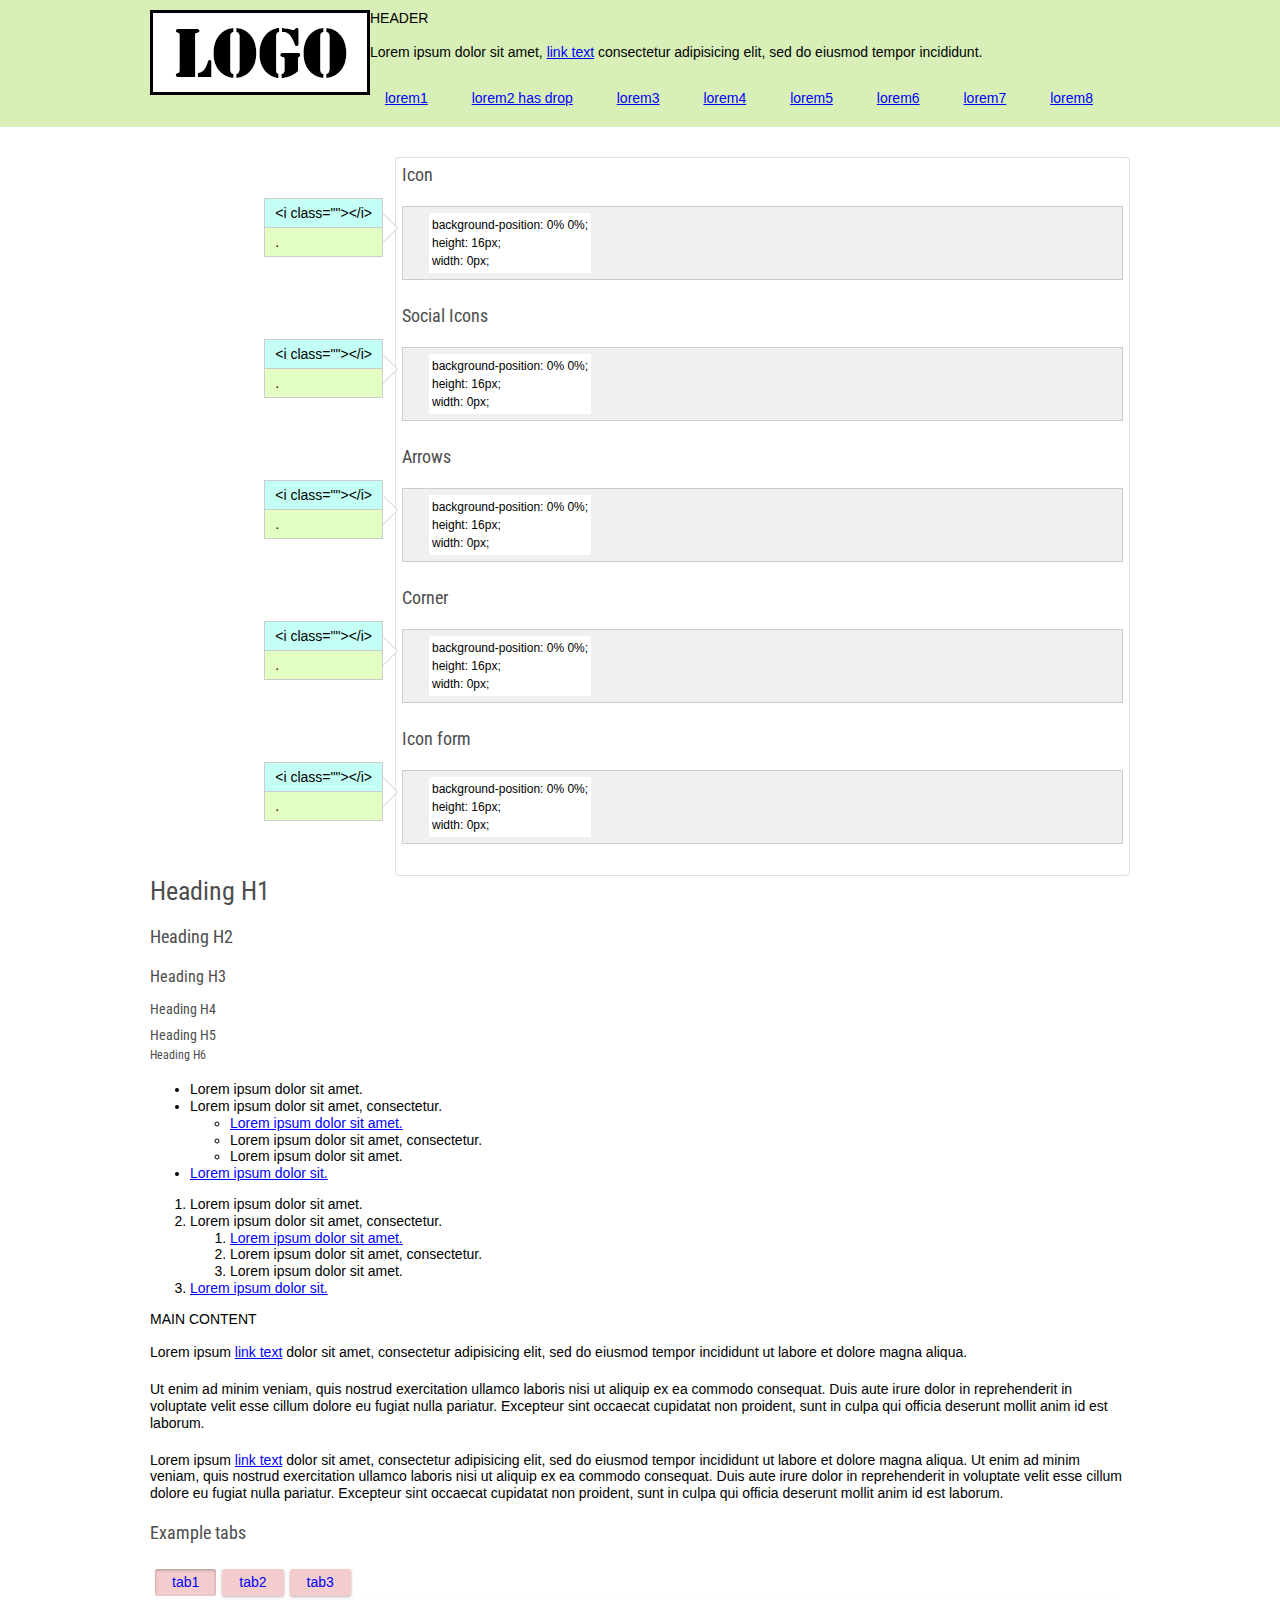
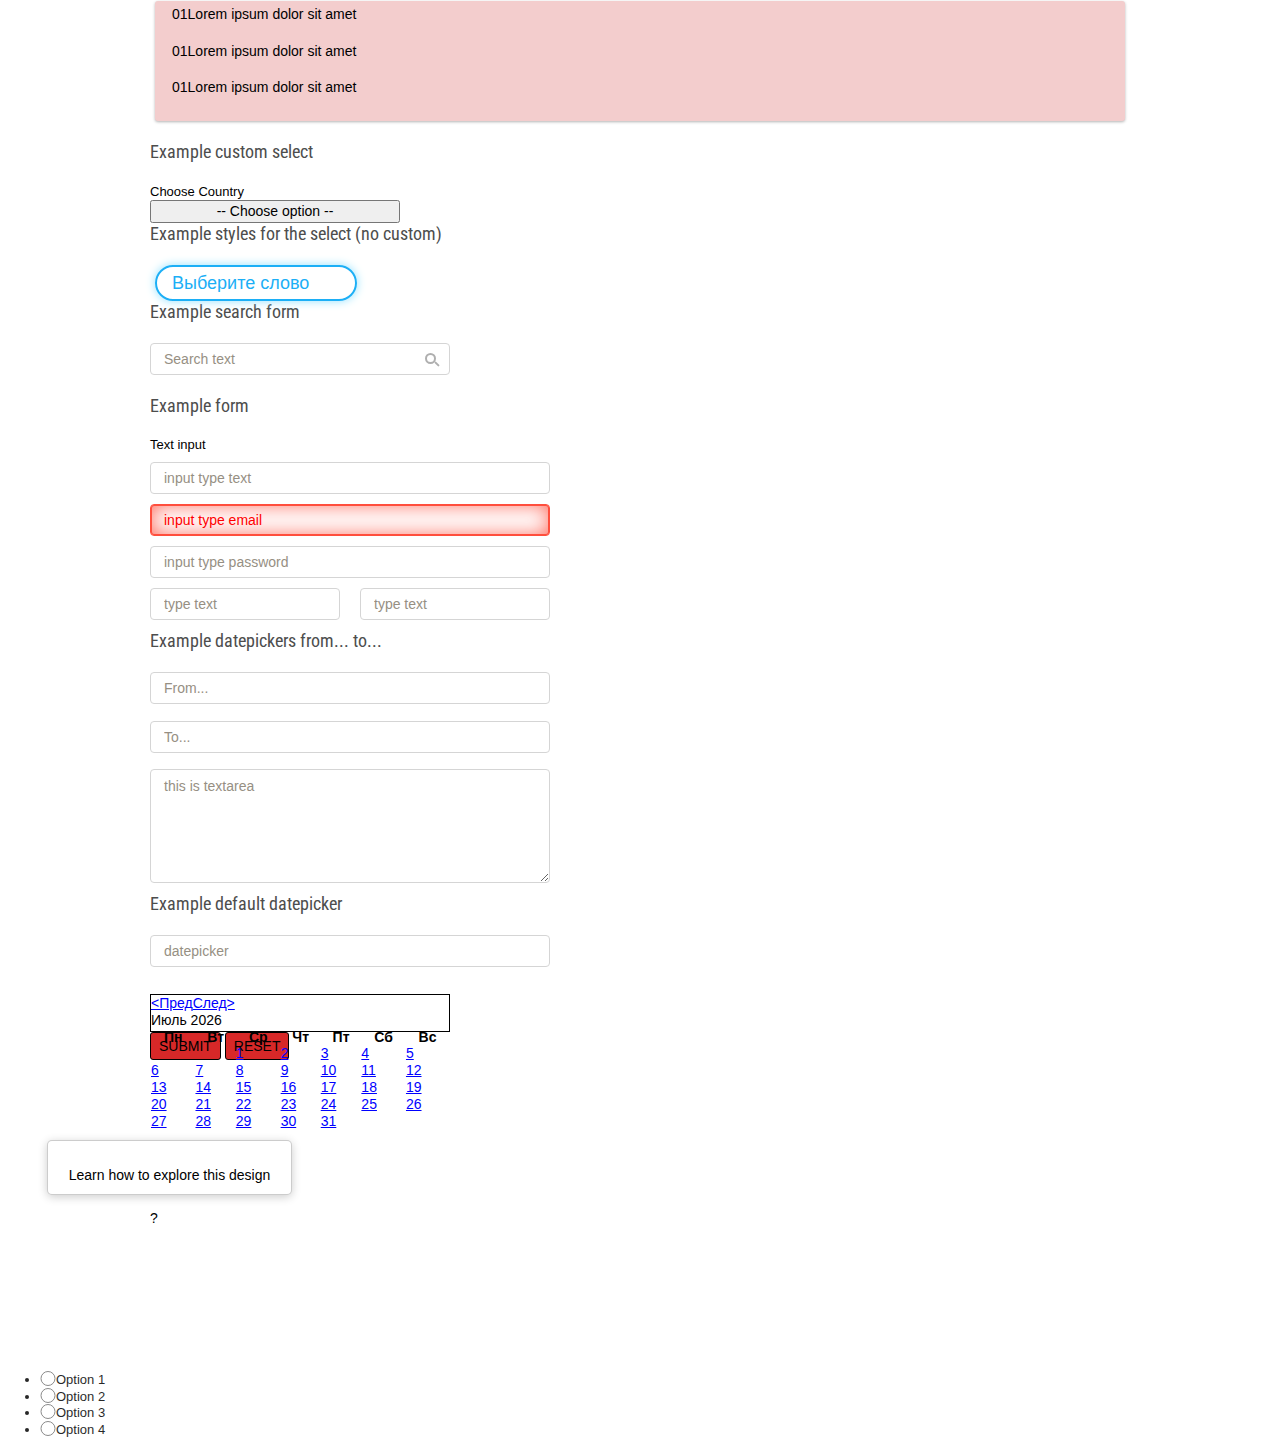
==== elements.html @ d997af54 "20151201 1" ====
<!DOCTYPE HTML>
<html>
<head>
	<meta charset="UTF-8">
	<title>WebSite - Elements</title>
	<!--[if IE]><script src="http://html5shim.googlecode.com/svn/trunk/html5.js"></script><![endif]-->
	<!--Mobile optimized-->
	<meta name="viewport" content="width=device-width, initial-scale=1">
	<meta name="apple-mobile-web-app-capable" content="yes">
	<meta name="apple-mobile-web-app-status-bar-style" content="black">
	<!-- Favicon -->
	<link href="favicon.ico" rel="shortcut icon">
	<!-- Main style -->
	<link href="css/all.css" rel="stylesheet" media="screen">
	<link href='http://fonts.googleapis.com/css?family=Roboto+Condensed:400,700&subset=latin,cyrillic-ext,cyrillic' rel='stylesheet' type='text/css'>
	<!-- style for IE -->
	<!--[if lte IE 8]><link rel="stylesheet" href="css/ie8.css" media="screen, projection"><![endif]-->

	<!-- JQuery library -->
	<script src="http://ajax.googleapis.com/ajax/libs/jquery/1.11.2/jquery.min.js"></script>
	<!-- JQuery UI -->
	<script src="js/jquery-ui.min.js"></script>
	<!-- Widgets -->
	<script src="__temp/SCRIPT_WIDGETS.js"></script>
	<!-- Main functions -->
	<script src="__temp/SCRIPTS.js"></script>
	<!-- wrapper end -->
	<style>
		.example-set-icons{ background: #fff; border: 1px solid rgba(0,0,0,0.12); border-radius: 4px; padding: 6px; margin-left: 25%; width: 75%; -webkit-box-sizing: border-box; -moz-box-sizing: border-box; box-sizing: border-box; }
		h1, h2, h3, h4, h5, h6{ font-family: 'Roboto Condensed', Arial, Helvetica, sans-serif; font-weight: 400; margin: 0; color: #4d4d4d; }
		/*navigation*/
		.nav-list > li{ display: inline-block; margin-right: 10px; position: relative; }
		.nav-list > li:before {
			position: absolute;
			top: 50%;
			left: 0;
			width: 100%;
			height: 0;
			content: "";
			-moz-transition: all 0.3s ease 0s;
			-o-transition: all 0.3s ease 0s;
			-webkit-transition: all 0.3s ease 0s;
			 transition: all 0.3s ease 0s;
			-moz-transform: translatex(0%) translatey(-50%);
			-ms-transform: translatex(0%) translatey(-50%);
			-o-transform: translatex(0%) translatey(-50%);
			 -webkit-transform: translatex(0%) translatey(-50%);
			 transform: translatex(0%) translatey(-50%);
			color: #2c3e50;
			-moz-border-radius: 2px;
			-webkit-border-radius: 2px;
			border-radius: 2px;
			background: none repeat scroll 0 0 #656b7b
		}
		.nav-list > li:hover:before { height: 80%; }
		.nav-list > li > a { position: relative; display: block; padding: 10px 15px; }
		.nav-list > li > ul {
			position: absolute;
			top: 100%;
			display: none;
			background: #fff;
			border: 1px solid #ccc;
			border-radius: 4px;
			padding: 5px;
			/*animation-name*/
			-webkit-animation-name: fadeInDown;
			-moz-animation-name: fadeInDown;
			-ms-animation-name: fadeInDown;
			-o-animation-name: fadeInDown;
			animation-name: fadeInDown;
			/*animation-duration*/
			-webkit-animation-duration: .4s;
			-moz-animation-duration: .4s;
			-ms-animation-duration: .4s;
			-o-animation-duration: .4s;
			animation-duration: .4s;
			animation-fill-mode: both;
		}
		@-webkit-keyframes fadeInDown {
			0% {
				-webkit-transform: translateY(-20px);
				-moz-transform: translateY(-20px);
				-ms-transform: translateY(-20px);
				transform: translateY(-20px);
				opacity: 0;
			}
			100% {
				-webkit-transform: translateY(0);
				-moz-transform: translateY(0);
				-ms-transform: translateY(0);
				transform: translateY(0);
				opacity: 1;
			}
		}
		@keyframes fadeInDown {
			0% {
				-webkit-transform: translateY(-20px);
				-moz-transform: translateY(-20px);
				-ms-transform: translateY(-20px);
				transform: translateY(-20px);
				opacity: 0;
			}

			100% {
				-webkit-transform: translateY(0);
				-moz-transform: translateY(0);
				-ms-transform: translateY(0);
				transform: translateY(0);
				opacity: 1;
			}
		}
		.nav-list > li:hover > ul { display: block; }
		/*navigation end*/

		/*set icons*/
		.example-set-icons ul{ list-style: none; padding: 0 0 20px; margin: 0; }
		.example-set-icons ul li{ list-style: none; line-height: 0; padding: 6px; border: 1px solid #ccc; background: #f0f0f0; vertical-align: top; position: relative; margin: 0 0 5px; }
		.example-set-icons ul .exmp-icon-tooltip{ position: absolute; right: 100%; top: 50%; font-size: 14px; line-height: 18px; color: #000; margin:-45px 20px 0 0; border: 1px solid #ccc; white-space: nowrap; background-color: #fff; }
		.example-set-icons ul .exmp-icon-tooltip:after, .example-set-icons ul .exmp-icon-tooltip:before{ left: 100%; top: 50%; border: solid transparent; content: " "; height: 0; width: 0; position: absolute; pointer-events: none; margin: 0 0 0 1px; }
		.example-set-icons ul .exmp-icon-tooltip:after{ border-color: rgba(255, 255, 255, 0); border-left-color: #fff; border-width: 14px; margin-top: -14px; }
		.example-set-icons ul .exmp-icon-tooltip:before{ border-color: rgba(204, 204, 204, 0); border-left-color: #ccc; border-width: 15px; margin-top: -15px; }
		.example-set-icons ul .exmp-icon-tooltip > div{ padding: 5px 10px; background: #e3ffc4; }
		.example-set-icons ul .exmp-icon-tooltip > div:first-child{ border-bottom: 1px solid #ccc; background: #c4fff5; }
		.example-set-icons ul .exmp-icon-css{ background: #fff; padding: 3px; font-size: 12px; line-height: 18px; color: #000; margin: 0 0 0 20px; display: inline-block; vertical-align: top; }
		/*set icons end*/

		/*example tabs*/
		.tabs-wrap{ padding: 5px 5px 20px; }
		/*tab controls*/
		.tab-controls-list{ overflow: hidden; padding: 0 0 5px; }
		.tab-controls-list li{ float: left; margin-right: 6px; }
		.tab-controls-list a{ text-decoration: none; float: left; padding: 5px 17px; background: #f3cdcd; border-radius: 3px; box-shadow: 0 1px 3px rgba(0, 0, 0, 0.3); }
		.tab-controls-list a:hover{ box-shadow: none; }
		.tab-controls-list .active a{ box-shadow: inset 0 1px 3px rgba(0, 0, 0, 0.3); }
		/*tab controls end*/
		/*tabs*/
		.tab{ padding: 5px 17px; background: #f3cdcd; border-radius: 3px; box-shadow: 0 1px 3px rgba(0, 0, 0, 0.3); }
		/*tabs end*/
		/*example tabs end*/

		/*example custom select*/
		.example-select{ width: 250px; }
		.select-holder{ position: relative; width: 100%; }
		.select-holder .cselect{ width: 100%; }
		/*example custom select end*/

		/*example styles for select*/
		.blue-select,
		.blue-select *,
		.blue-select *:before,
		.blue-select *:after { -webkit-box-sizing: border-box; -moz-box-sizing: border-box; box-sizing: border-box; outline: none; }
		.blue-select { position: relative; margin: 0 5px; border: 2px solid #1caff6; -webkit-border-radius: 100px; -moz-border-radius: 100px; border-radius: 100px; display: inline-block; vertical-align: middle; -webkit-box-shadow: 0 0 10px #92e2ff; -moz-box-shadow: 0 0 10px #92e2ff; box-shadow: 0 0 10px #92e2ff; }
		.blue-select select { border: none; color: #1caff6; background: transparent; font-size: 18px; -webkit-font-smoothing: antialiased; line-height: 1em; padding: 7px 45px 7px 15px; -webkit-appearance: none; -moz-appearance: none; overflow: hidden; text-indent: 0; text-overflow: ''; white-space: nowrap; cursor: pointer; display: block; width: 100%; }
		.blue-select:after { position: absolute; right: 2px; top: 2px; display: inline-block; content: ""; width: 14px; height: 8px; margin: 10px 10px 0 0; background: url("//d7mj4aqfscim2.cloudfront.net/images/icon-sprite_mv_be351aab292d684ecc7c1508f97d7266.svg") -210px -70px; pointer-events: none; }
		/*example styles for select end*/

		/*example-search-form*/
		.example-search-form{ width: 300px; padding: 0 0 20px; }
		.example-search-form:before, .example-search-form:after{ content: ""; display: table; }
		.example-search-form:after{ clear: both; }
		.example-search-form form{ float: left; width: 100%; }
		.example-search-form .form-line{ padding: 0; position: relative; }
		.example-search-form .input-wrapper{ padding: 0; }
		.example-search-form .btn-search{ position: absolute; right: 9px; top: 10px; width: 16px; height: 16px; }
		.example-search-form .btn-search .icon-magnifier{ width: 11px; height: 11px; background: #fff; border: 2px solid #afafaf; border-radius: 50%; display: block; position: relative; }
		.example-search-form .btn-search .icon-magnifier:after{ content: ''; position: absolute; right: -6px; bottom: -3px; width: 6px; border: 1px solid #afafaf; border-radius: 1px; -webkit-transform: rotate(45deg); -moz-transform: rotate(45deg); -ms-transform: rotate(45deg); -o-transform: rotate(45deg); transform: rotate(45deg); pointer-events: none; }
		.example-search-form .btn-search:hover .icon-magnifier, .example-search-form .btn-search:hover .icon-magnifier:after{ border-color: #8f8f8f; }
		/*example-search-form end*/

		/*example form*/
		.example-form{ width: 400px; }
		.example-form:before,
		.example-form:after{ content: ""; display: table; }
		.example-form:after{ clear: both; }
		.example-form form{ float: left; width: 100%; }
		.example-form .form-row{ margin-right: -20px; }
		.example-form .form-row:before,
		.example-form .form-row:after{ content: ""; display: table; }
		.example-form .form-row:after{ clear: both; }
		.example-form .form-row .form-line{ width: 50%; float: left; }
		.example-form .form-row .input-wrapper{ margin-right: 20px; }
		.example-form .btn-submit, .example-form .btn-reset{ font-size: 14px; line-height: 16px; letter-spacing: normal; color: #000; text-transform: uppercase; padding: 5px 8px; border: 1px solid #000; background: #d72828; border-radius: 3px; }
		.example-form .btn-submit:hover, .example-form .btn-reset:hover{ background: #2828d7; color: #fff; }
		/*example form end*/

		/*example animate*/
		.begin-share-tour{ position: relative; }
		.comment-tip-wrapper { margin: -5px 0 0 -28px; position: absolute; width: 300px; z-index: 400; }
		.popover.comment-tip { background: none repeat scroll 0 0 #fff; border: 1px solid rgba(0, 0, 0, 0.2); border-radius: 5px; bottom: 10px; box-shadow: 0 2px 10px rgba(0, 0, 0, 0.2); display: block; left: auto; padding-bottom: 10px; padding-top: 10px; position: absolute; right: 130px; text-align: center; top: auto; width: 245px; }
		.popover.top { margin-top: -5px; }
		.floating { animation-duration: 1.5s; animation-iteration-count: infinite; animation-name: floating; }
		.cssRunning { animation-play-state: running; }
		/*example animate end*/
	</style>
</head>
<body>
<!-- wrapper -->
<div class="wrapper">
	<!-- header -->
	<header class="header">
		<div class="max-wrap">
			<!-- header holder -->
			<div class="header-holder">
				<!-- logo -->
				<strong class="logo"><a href="#">New Prodject</a></strong>
				<!-- logo end -->
				<p>HEADER <br /><br /> Lorem ipsum dolor sit amet, <a href="#">link text</a> consectetur adipisicing elit, sed do eiusmod tempor incididunt.</p>
				<nav class="nav">
					<ul class="nav-list">
						<li><a href="#">lorem1</a></li>
						<li><a href="#">lorem2 has drop</a>
							<ul>
								<li><a href="#">loremDrop1</a></li>
								<li><a href="#">loremDrop2</a></li>
								<li><a href="#">loremDrop3</a></li>
								<li><a href="#">loremDrop4</a></li>
							</ul>
						</li>
						<li><a href="#">lorem3</a></li>
						<li><a href="#">lorem4</a></li>
						<li><a href="#">lorem5</a></li>
						<li><a href="#">lorem6</a></li>
						<li><a href="#">lorem7</a></li>
						<li><a href="#">lorem8</a></li>
					</ul>
				</nav>
			</div>
			<!-- header holder end -->
		</div>
	</header>
	<!-- header end -->

	<!-- main -->
	<div class="main">
		<!-- max-wrap -->
		<div class="max-wrap">
			<!-- main holder -->
			<div class="example-set-icons">
				<h2>Icon</h2>
				<ul>
					<li><i class=""></i></li>
				</ul>

				<h2>Social Icons</h2>
				<ul>
					<li><i class=""></i></li>
				</ul>

				<h2>Arrows</h2>
				<ul>
					<li><i class=""></i></li>
				</ul>

				<h2>Corner</h2>
				<ul>
					<li><i class=""></i></li>
				</ul>

				<h2>Icon form</h2>
				<ul>
					<li><i class=""></i></li>
				</ul>
			</div>
			<!-- main holder end -->

			<!--example main element of content-->
			<div>
				<h1>Heading H1</h1>
				<h2>Heading H2</h2>
				<h3>Heading H3</h3>
				<h4>Heading H4</h4>
				<h5>Heading H5</h5>
				<h6>Heading H6</h6>
				<ul>
					<li>Lorem ipsum dolor sit amet.</li>
					<li>Lorem ipsum dolor sit amet, consectetur.
						<ul>
							<li><a href="#">Lorem ipsum dolor sit amet.</a></li>
							<li>Lorem ipsum dolor sit amet, consectetur.</li>
							<li>Lorem ipsum dolor sit amet.</li>
						</ul>
					</li>
					<li><a href="#">Lorem ipsum dolor sit.</a></li>
				</ul>
				<ol>
					<li>Lorem ipsum dolor sit amet.</li>
					<li>Lorem ipsum dolor sit amet, consectetur.
						<ol>
							<li><a href="#">Lorem ipsum dolor sit amet.</a></li>
							<li>Lorem ipsum dolor sit amet, consectetur.</li>
							<li>Lorem ipsum dolor sit amet.</li>
						</ol>
					</li>
					<li><a href="#">Lorem ipsum dolor sit.</a></li>
				</ol>
				<p>MAIN CONTENT <br /> <br />Lorem ipsum <a href="#">link text</a> dolor sit amet, consectetur adipisicing elit, sed do eiusmod tempor incididunt ut labore et dolore magna aliqua.</p>
				<p> Ut enim ad minim veniam, quis nostrud exercitation ullamco laboris nisi ut aliquip ex ea commodo consequat. Duis aute irure dolor in reprehenderit in voluptate velit esse cillum dolore eu fugiat nulla pariatur. Excepteur sint occaecat cupidatat non proident, sunt in culpa qui officia deserunt mollit anim id est laborum.</p>
				<p>Lorem ipsum <a href="#">link text</a> dolor sit amet, consectetur adipisicing elit, sed do eiusmod tempor incididunt ut labore et dolore magna aliqua. Ut enim ad minim veniam, quis nostrud exercitation ullamco laboris nisi ut aliquip ex ea commodo consequat. Duis aute irure dolor in reprehenderit in voluptate velit esse cillum dolore eu fugiat nulla pariatur. Excepteur sint occaecat cupidatat non proident, sunt in culpa qui officia deserunt mollit anim id est laborum.</p>
			</div>
			<!--example main element of content end-->

			<!--examples blocks-->
			<div class="examples-blocks" data-able="false">
				<!--example tabs-->
				<h2>Example tabs</h2>
				<div class="tabs-wrap">
					<!-- tab controls -->
					<ul class="tab-controls-list">
						<li class="active"><a href="#">tab1</a></li>
						<li><a href="#">tab2</a></li>
						<li><a href="#">tab3</a></li>
					</ul>
					<!-- tab controls end -->

					<!-- tabs -->
					<div class="tabs">
						<div class="tab">
							<p>01Lorem ipsum dolor sit amet</p>
							<p>01Lorem ipsum dolor sit amet</p>
							<p>01Lorem ipsum dolor sit amet</p>
						</div>

						<div class="tab">
							<p>02Lorem ipsum dolor sit amet</p>
							<p>02Lorem ipsum dolor sit amet</p>
							<p>02Lorem ipsum dolor sit amet</p>
							<p>02Lorem ipsum dolor sit amet</p>
						</div>

						<div class="tab tabs-wrap">
							<!-- tab controls -->
							<ul class="tab-controls-list">
								<li class="active"><a href="#">tab1</a></li>
								<li><a href="#">tab2</a></li>
							</ul>
							<!-- tab controls end -->

							<!-- tabs -->
							<div class="tabs">
								<div class="tab">
									<p>01Lorem ipsum dolor sit amet</p>
									<p>01Lorem ipsum dolor sit amet</p>
									<p>01Lorem ipsum dolor sit amet</p>
								</div>

								<div class="tab">
									<p>02Lorem ipsum dolor sit amet</p>
									<p>02Lorem ipsum dolor sit amet</p>
									<p>02Lorem ipsum dolor sit amet</p>
									<p>02Lorem ipsum dolor sit amet</p>
								</div>
							</div>
							<!-- tabs end -->
						</div>
					</div>
					<!-- tabs end -->
				</div>
				<!--example tabs-->

				<!--example custom select-->
				<h2>Example custom select</h2>
				<div class="example-select">
					<div class="select-holder">
						<label class="hide-element" for="some-id">Choose Country</label>
						<select class="cselect" data-placeholder="-- Choose option --" id="some-id">
							<option class="option-01" data-option="data-option-01">Option 1</option>
							<option class="option-02" data-option="data-option-02">Option 2</option>
							<option class="option-03" data-option="data-option-03">Option 3</option>
							<option class="option-04" data-option="data-option-04">Option 4</option>
						</select>
					</div>
				</div>
				<!--example custom select end-->

				<!--example styles for select-->
				<h2>Example styles for the select (no custom)</h2>
				<div class="example-select">
					<div class="select-holder">
						<label class="blue-select no-focus">
							<select name="mediumSelect" id="options_2">
								<option class="placeholder" value="">Выберите слово</option>
								<option value="answers">answers</option>
								<option value="answer">answer</option>
							</select>
						</label>

					</div>
				</div>
				<!--example styles for select end-->

				<!--example search form -->
				<h2>Example search form</h2>
				<div class="example-search-form">
					<form action="#" method="get">
						<fieldset>
							<div class="form-line">
								<div class="input-wrapper">
									<input type="search" placeholder="Search text">
								</div>
								<div class="btn-search">
									<span class="icon-magnifier"></span>
									<input type="submit" value="">
								</div>
							</div>
						</fieldset>
					</form>
				</div>
				<!-- example search form end -->

				<!--example form-->
				<h2>Example form</h2>
				<div class="example-form">
					<form action="#" method="get">
						<fieldset>
							<div class="form-line">
								<div class="label-holder">
									<label for="example-form-input-01">Text input</label></div>
								<input type="text" placeholder="input type text" id="example-form-input-01" />
							</div>
							<div class="form-line">
								<input class="error" type="email" placeholder="input type email" />
							</div>
							<div class="form-line">
								<input type="password" placeholder="input type password" />
							</div>

							<!--form row-->
							<div class="form-row">
								<div class="form-line">
									<div class="input-wrapper">
										<input type="text" placeholder="type text" />
									</div>
								</div>

								<div class="form-line">
									<div class="input-wrapper">
										<input type="text" placeholder="type text" />
									</div>
								</div>
							</div>
							<!--form row end-->

							<!--example datepickers-->
							<h2>Example datepickers from... to...</h2>
							<div class="datepickers">
								<div class="datepicker">
									<input type="text" placeholder="From..." class="date-from" id="reservation-form-from" />
									<i class="icon-date"></i>
								</div>

								<div class="datepicker">
									<input type="text" placeholder="To..." class="date-to" />
									<i class="icon-date"></i>
								</div>
							</div>
							<!--example datepickers end-->

							<!--textarea-->
							<div class="form-line">
								<textarea placeholder="this is textarea"></textarea>
							</div>
							<!--textarea end-->

							<!--datepicker-->
							<h2>Example default datepicker</h2>
							<div class="form-line">
								<div class="input-wrapper datepicker">
									<input type="text" placeholder="datepicker" />
									<i class="icon-date"></i>
								</div>
							</div>
							<!--datepicker end-->

							<!--datepicker inline-->
							<div class="datepicker-inline" style="position: relative; z-index: 999; width: 300px; height: 38px; border: 1px solid #000;"></div>
							<!--datepicker inline end-->

							<div class="form-buttons">
								<div class="btn-submit">
									<span>Submit</span>
									<input type="submit" value="" />
								</div>
								<div class="btn-reset">
									<span>Reset</span>
									<input type="reset" value="" />
								</div>
							</div>
						</fieldset>
					</form>
				</div>
				<!--example form end-->

				<!--example animate-->
				<div class="begin-share-tour" style="padding: 150px 0 0;">
					<!-- bouncy tooltip -->
					<div class="comment-tip-wrapper">
						<div class="popover top comment-tip floating cssRunning">
							<i></i>
							<div class="arrow"></div>
							<div class="popover-content">Learn how to explore this design</div>
						</div>
					</div>
					<!-- comment-tip-wrapper -->
					<div class="helper">?</div>
				</div>
				<!--example animate end-->
			</div>
			<!--examples blocks end-->
		</div>
		<!-- max-wrap end -->
	</div>
	<!-- main end -->
</div>
<script type="text/javascript" charset="utf-8">
	$(document).ready(function () {
		$('li').each(function (ind, el) {
			$(el).find('i[class*=white], i[class*=light]').parent().css('background', '#ccc');
		});
		$('.example-set-icons').find('i').each(function () {
			var icon = $(this);
			var iconWrap = icon.parent();
			var iconTooltip = $('<div />');
			iconTooltip.addClass('exmp-icon-tooltip');
			iconWrap.append(iconTooltip);
			var iconClass = icon.attr('class');

			var tagIcon = $('<div />');
			iconTooltip.append(tagIcon);
			tagIcon.text('<i class="'+iconClass+'"'+'></i>');

			var classIcon = $('<div />');
			iconTooltip.append(classIcon);
			classIcon.text('.' + iconClass);

			var iconCss = $('<div />');
			iconCss.addClass('exmp-icon-css');
			iconWrap.append(iconCss);
			var iconCssBGP = icon.css('background-position');
			var iconCssHeight = icon.css('height');
			var iconCssWidth = icon.css('width');
			iconCss.append('<div>' + 'background-position: ' + iconCssBGP + ';</div>');
			iconCss.append('<div>' + 'height: ' + iconCssHeight + ';</div>');
			iconCss.append('<div>' + 'width: ' + iconCssWidth + ';</div>');
		});
	});
</script>
</body>
</html>
---- css/all.css ----
@import url(fonts.css);
@import url(normalize.css);
@import url(buttons.css);
@import url(sp.css);
@import url(widgets.css);

/*fonts*/
/*@import url(fonts.css);*/
/*fonts end*/

/*normalize*/
/*@import url(normalize.css);*/
/*normalize end*/

/*------ typographic styles ------*/
body{
	font: 14px/1.2 Arial, Helvetica, sans-serif;
	height: 100%;
	color: #000;
	background: #fff;
	min-width: 990px;
}
h1, h2, h3, h4, h5, h6{
	font-weight: 700;
	margin: 0;
	color: #000;
}
h1{
	font-size: 26px;
	line-height: 30px;
	padding: 0 0 20px;
}
h2{
	font-size: 18px;
	line-height: 22px;
	padding: 0 0 20px;
}
h3{
	font-size: 16px;
	line-height: 18px;
	padding: 0 0 15px;
}
h4{
	font-size: 14px;
	line-height: 16px;
	padding: 0 0 10px;
}
h5{
	font-size: 14px;
	line-height: 16px;
	font-weight: 100;
	padding: 0 0 5px;
}
h6{
	font-size: 12px;
	line-height: 14px;
	font-weight: 100;
	padding: 0 0 5px;
}
p{
	padding: 0 0 20px;
	margin: 0;
}
hr{
	line-height: 1px;
	height: 0;
	border: none;
	background: none;
	border-bottom: 1px solid #000;
	margin-bottom: 25px;
}
a{
	color: #00f;
	outline: none;
	text-decoration: underline;
	cursor: pointer;
}
a:hover{
	text-decoration: none;
}
img{
	border: none;
	vertical-align: top;
}
/*
************************************************************
***  If custom font is used globally through css style  ***
***  use this template for tags "b, strong, i, em"       ***
************************************************************
b, strong{
	font-family:'fontNameBold';	
	font-weight:normal;
}
i, em{
	font-family:'fontNameItalic';
	font-style:normal;
}
i b,
i strong
em b,
em strong,
b i,
b em,
strong i,
strong em{
	font-family: 'fontNameBoldItalic';
	font-weight:normal;
	font-style:normal;
}
*/
/*------ typographic styles end ------*/

/*reset-ul*/
[class$="-list"],
[class$="-list"] ul{
	margin:0;
	list-style:none;
	border:0;
	padding:0;
	background:none;
}
/*reset-ul end*/

/*clearfix*/
/*@import url(clearfix.css);*/
/*clearfix end*/

/*sp*/
/*@import url(sp.css);*/
/*sp end*/

/*btn*/
/*@import url(buttons.css);*/
/*btn end*/

/*gradient*/
/*@import url(gradient.css);*/
/*gradient end*/

/*elements form style*/
input[type="text"],
input[type="password"],
input[type="email"],
input[type="search"],
textarea{
	display: block;
	color: #000;
	font: 14px/30px Arial, Helvetica, sans-serif;
	height: 32px;
	width: 100%;
	padding: 0 13px;
	background: #fff;
	box-shadow: none;
	border-radius: 4px;
	border: 1px solid #d5d5d5;
	-webkit-box-sizing: border-box;
	-moz-box-sizing: border-box;
	box-sizing: border-box;
}
textarea{
	padding: 8px 13px;
	min-height: 114px;
	height: 114px;
	line-height: 16px;
	resize: vertical;
}
/*placeholder style*/
input::-webkit-input-placeholder{ color: #968f83; }
textarea::-webkit-input-placeholder{ color: #968f83; }
input:-moz-placeholder{ color: #968f83; }
textarea:-moz-placeholder{ color: #968f83; }
input::-moz-placeholder{ color: #968f83; opacity: 1; }
textarea::-moz-placeholder{ color: #968f83; opacity: 1; }
input:-ms-input-placeholder{ color: #968f83; opacity: 1; }
textarea:-ms-input-placeholder{ color: #968f83; opacity: 1; }
input.placeholder{ color: #968f83; opacity: 1; }
textarea.placeholder{ color: #968f83; opacity: 1; }
/*placeholder style end*/
/*placeholder hidden*/
input:focus::-webkit-input-placeholder,
textarea:focus::-webkit-input-placeholder{ color: transparent !important; }
input:focus:-moz-placeholder,
textarea:focus:-moz-placeholder{ color: transparent !important; }
input:focus::-moz-placeholder,
textarea:focus::-moz-placeholder{ color: transparent !important; }
input:focus:-ms-input-placeholder,
textarea:focus:-ms-input-placeholder{ color: transparent !important; }
input.placeholder:focus,
textarea.placeholder:focus{ color: transparent !important; }
/*placeholder hidden end*/
.form-line{ padding: 0 0 10px; }
.label-holder{ padding: 0 0 10px; }
.label-holder,
label{
	color: #000;
	font-size: 13px;
	line-height: 15px;
}
.form-buttons{ padding: 0; }
/*form focus*/
input[type="text"]:focus,
input[type="password"]:focus,
input[type="email"]:focus,
input[type="search"]:focus,
textarea:focus{
	border-color: #1caff6;
	box-shadow: inset 0 0 0 1px #1caff6, 0 0 20px rgba(28, 175, 246, 0.76);
}
input:focus::-webkit-input-placeholder{ color: #9e9e9e; }
input:focus:-moz-placeholder{ color: #9e9e9e; }
input:focus::-moz-placeholder{ color: #9e9e9e; opacity: 1; }
input:focus:-ms-input-placeholder{ color: #9e9e9e; opacity: 1; }
input:focus .placeholder{ color: #9e9e9e; opacity: 1; }
/*form focus end*/
/*form error*/
input.error,
textarea.error{
	color: #ff4e3d;
	border-color: #ff4e3d;
	box-shadow: inset 0 0 0 1px #ff4e3d, inset 0 0 20px 0 rgba(255, 78, 61, 0.86);
}
input.error::-webkit-input-placeholder{ color: #f00; }
input.error:-moz-placeholder{ color: #f00; }
input.error::-moz-placeholder{ color: #f00; opacity: 1; }
input.error:-ms-input-placeholder{ color: #f00; opacity: 1; }
input.error .placeholder{ color: #f00; opacity: 1; }
/*form error end*/
/*radio and checkbox*/
input[type="radio"]{ float: left; height: 15px; width: 16px; margin: 0; padding: 0; }
input[type="checkbox"]{ width: 16px; height: 16px; padding: 0; margin: 0; }
/*radio and checkbox end*/
/*form error end*/
/*elements form style end*/

/*unordered list (UL) styling*/
.default-list{
	padding: 0 0 15px;
}
.default-list li{
	padding: 0 0 10px 25px;
	position: relative;
}
.default-list li:after{
	content: '';
	position: absolute;
	left: 5px;
	top: 5px;
	height: 5px;
	width: 5px;
	background: #7e7e7e;
	border-radius: 50%;
}
/*unordered list (UL) styling end*/

/*numbered list (OL) styling*/
.decimal-list{
	counter-reset: section;
	padding: 0 0 10px;
	font-size: 12px;
	line-height: 1.333;
}
.decimal-list:after{
	content: "";
	display: block;
	clear: both;
}
.decimal-list > li{
	counter-increment: section;
	height: 1%;
	overflow: hidden;
	padding: 0 0 10px 50px;
}
.decimal-list > li:before{
	float: left;
	text-align: center;
	width: 20px; /*ширина контейнера с номером*/
	height: 20px; /*высота контейнера с номером*/
	content: counter(section); /*content: counter(section) ".";*/
	border: 1px solid #000; /*бордер на нумерации*/
	line-height: 20px;
	padding: 3px; /*внутренние отступы в контейнере с номером*/
	margin: 0 10px 0 -40px; /*выдижение контейнера за пределы пункта меню*/
}
/*numbered list (OL) styling end*/

/*default table styling*/
.default-table{
	width: 100%;
	border: none;
	margin-bottom: 20px;
}
.default-table td,
.default-table th{
	padding: 10px;
	font-size: 15px;
	line-height: 1.26;
	background-color: #e8e8e3;
	border: 2px solid #f7f7f7;
	text-align: center;
}
.default-table tbody td{
	vertical-align: top;
}
.default-table thead th:first-child,
.default-table tbody td:first-child{
	text-align: left;
}
.default-table thead th{
	color: #676556;
	font-size: 15px;
	font-weight: bold;
	vertical-align: top;
	background-color: #deddd8;
}
/*default table styling end*/

/*main blocks*/
.wrapper{
	margin: 0 auto;
	min-height: 100%;
	height: auto !important;
	height: 100%;
	overflow: hidden;
	position: relative;
}
.header{
	position: relative;
	z-index: 5;
}
.main{
	padding: 30px 0 130px;
	position: relative;
	clear: both;
	z-index: 4;
}
.main-holder{
	width: 100%;
}
.main-holder:before,
.main-holder:after { content: ""; display: table; }
.main-holder:after { clear: both; }
.content-wrap{
	float: left;
	width: 100%;
}
.content-wrap .content{
	margin: 0 120px 0 220px;
	min-height: 50px;
}
.sidebar{
	display: inline;
	float: left;
	margin: 0 0 0 -100%;
	width: 200px;
}
.aside{
	display: inline;
	float: right;
	margin: 0 0 0 -100px;
	width: 100px;
}
.footer{
	margin: -100px auto 0;
	height: 100px;
	position: relative;
	clear: both;
	z-index: 5;
}
.max-wrap{
	max-width: 990px;
	margin: 0 auto;
	padding: 0 5px;
}
/*main blocks end*/

/*header*/
/*header holder*/
.header-holder{
	padding: 10px 0;
}
.header-holder:before,
.header-holder:after { content: ""; display: table; }
.header-holder:after { clear: both; }
/*logo*/
.logo{
	float: left;
	background: url(../img/logo.png) no-repeat;
	width: 220px;
	height: 85px;
	text-indent: -9999px;
	overflow: hidden;
	margin: 0;
}
.logo a{
	display: block;
	height: 100%;
}
/*logo end*/

/*header holder end*/
/*header end*/

/*main*/
/*main end*/

/*footer*/
/*footer holder*/
.footer-holder{
	padding: 10px 0 0;
}
/*footer holder end*/
/*footer end*/

.header{ background: #d8f0b8; }
.content{ background: #d1eef3; }
.sidebar{ background: #f0dbc1; }
.aside{ background: #fffeac; }
.footer{ background: #ffcdcd; }
---- css/ie8.css ----
﻿
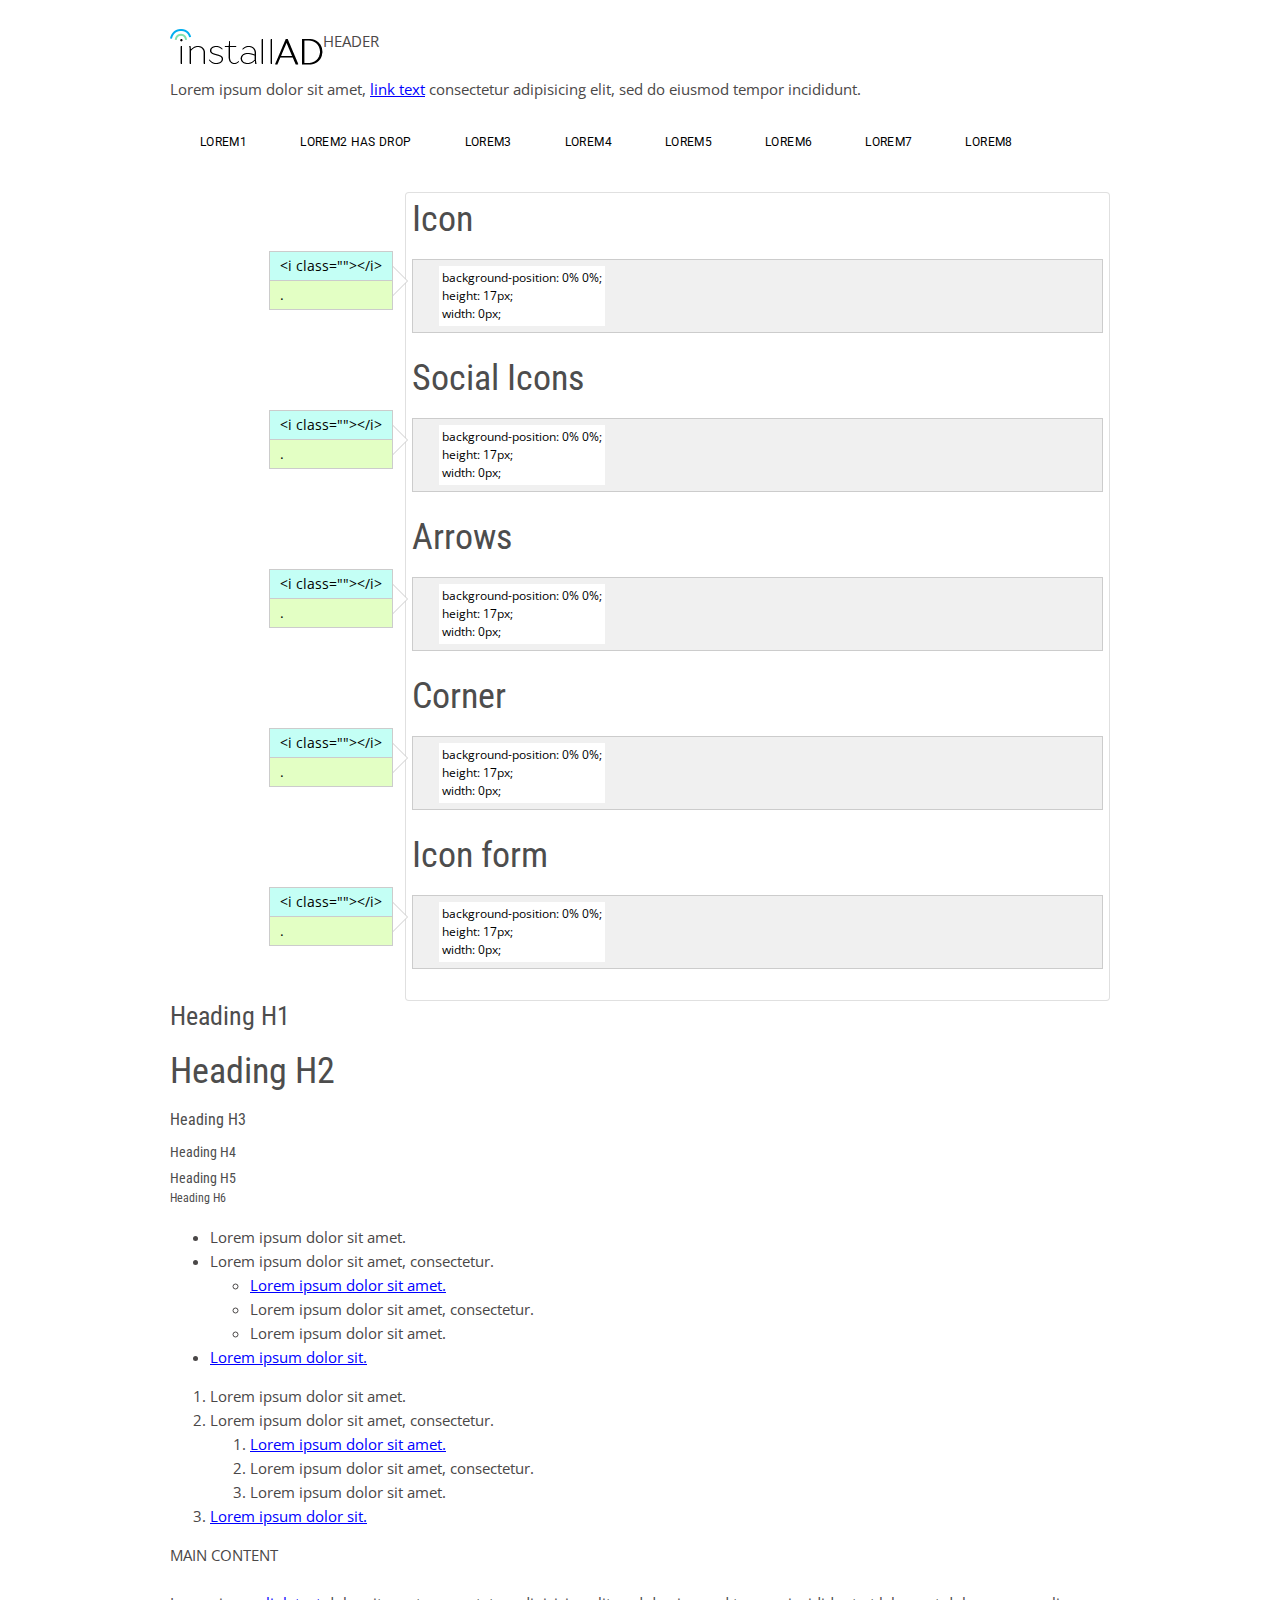
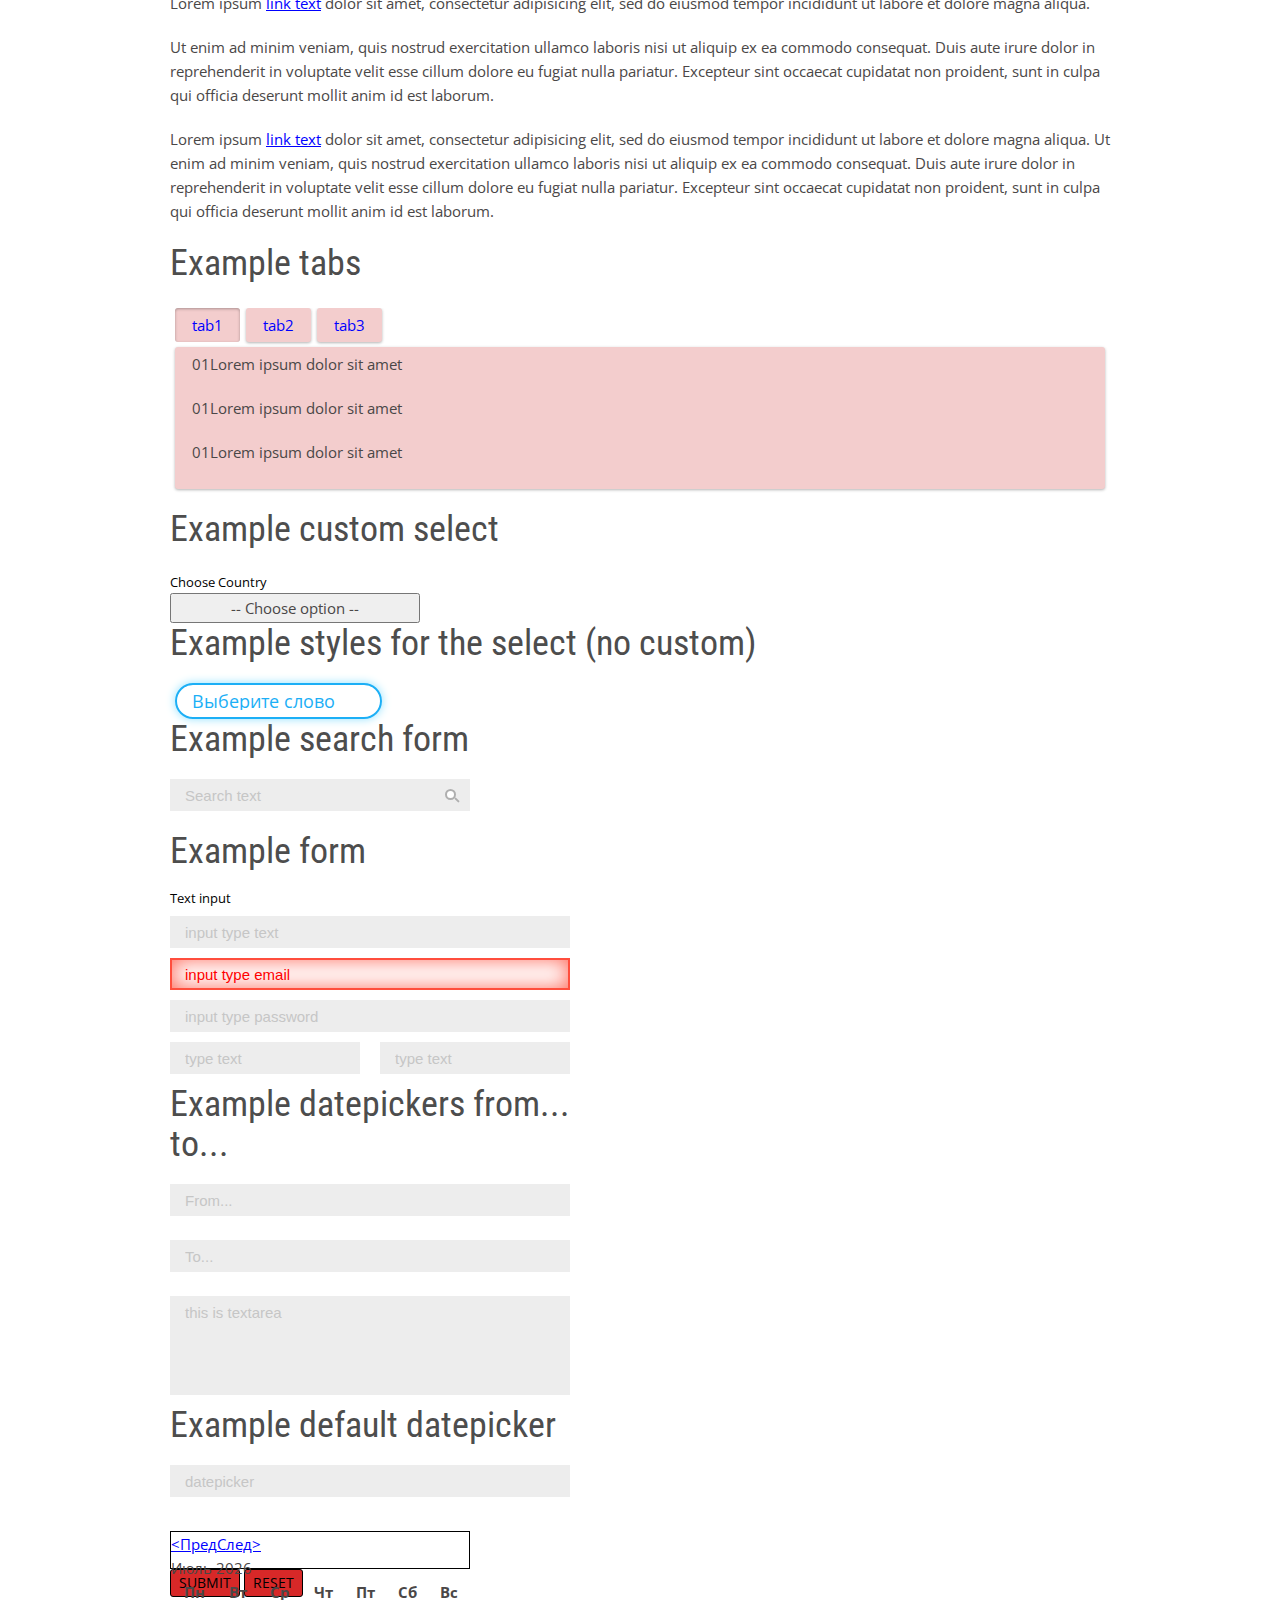
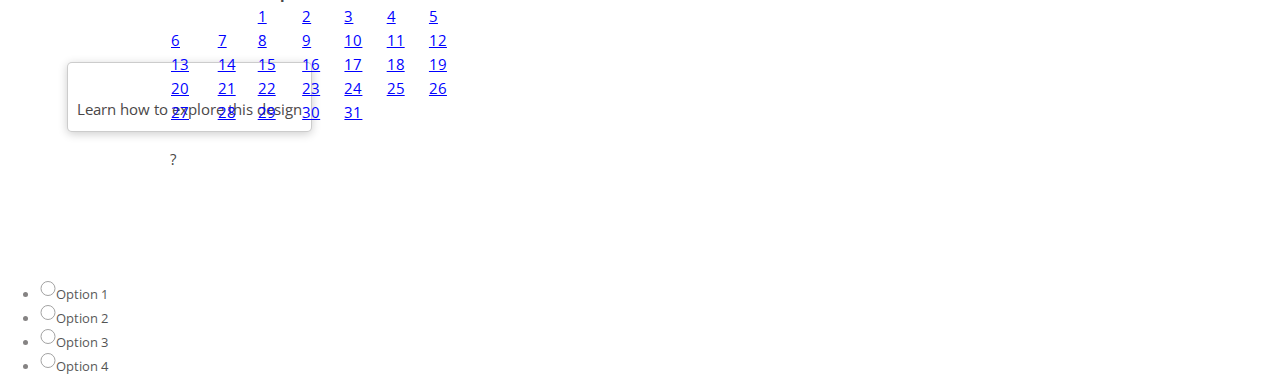
==== commit a5ff1f99: "20151202 3" ====
--- a/elements.html
+++ b/elements.html
@@ -19,7 +19,7 @@
 	<!-- JQuery library -->
 	<script src="http://ajax.googleapis.com/ajax/libs/jquery/1.11.2/jquery.min.js"></script>
 	<!-- JQuery UI -->
-	<script src="js/jquery-ui.min.js"></script>
+	<script src="__temp/jquery-ui.min.js"></script>
 	<!-- Widgets -->
 	<script src="__temp/SCRIPT_WIDGETS.js"></script>
 	<!-- Main functions -->
--- a/css/all.css
+++ b/css/all.css
@@ -1,3 +1,5 @@
+@import url(https://fonts.googleapis.com/css?family=Open+Sans|Roboto:400,400italic,700&subset=latin,cyrillic);
+@import url(../font-awesome-4.5.0/css/font-awesome.min.css);
 @import url(fonts.css);
 @import url(normalize.css);
 @import url(buttons.css);
@@ -14,11 +16,10 @@
 
 /*------ typographic styles ------*/
 body{
-	font: 14px/1.2 Arial, Helvetica, sans-serif;
+	font: 15px/24px 'Open Sans', Arial, Helvetica, sans-serif;
 	height: 100%;
-	color: #000;
+	color: #4a4747;
 	background: #fff;
-	min-width: 990px;
 }
 h1, h2, h3, h4, h5, h6{
 	font-weight: 700;
@@ -31,8 +32,7 @@
 	padding: 0 0 20px;
 }
 h2{
-	font-size: 18px;
-	line-height: 22px;
+	font: 36px/40px 'Roboto', Arial, Helvetica, sans-serif;
 	padding: 0 0 20px;
 }
 h3{
@@ -73,7 +73,6 @@
 	color: #00f;
 	outline: none;
 	text-decoration: underline;
-	cursor: pointer;
 }
 a:hover{
 	text-decoration: none;
@@ -81,34 +80,8 @@
 img{
 	border: none;
 	vertical-align: top;
-}
-/*
-************************************************************
-***  If custom font is used globally through css style  ***
-***  use this template for tags "b, strong, i, em"       ***
-************************************************************
-b, strong{
-	font-family:'fontNameBold';	
-	font-weight:normal;
-}
-i, em{
-	font-family:'fontNameItalic';
-	font-style:normal;
-}
-i b,
-i strong
-em b,
-em strong,
-b i,
-b em,
-strong i,
-strong em{
-	font-family: 'fontNameBoldItalic';
-	font-weight:normal;
-	font-style:normal;
-}
-*/
-/*------ typographic styles end ------*/
+	height: auto;
+}
 
 /*reset-ul*/
 [class$="-list"],
@@ -120,11 +93,6 @@
 	background:none;
 }
 /*reset-ul end*/
-
-/*clearfix*/
-/*@import url(clearfix.css);*/
-/*clearfix end*/
-
 /*sp*/
 /*@import url(sp.css);*/
 /*sp end*/
@@ -132,10 +100,6 @@
 /*btn*/
 /*@import url(buttons.css);*/
 /*btn end*/
-
-/*gradient*/
-/*@import url(gradient.css);*/
-/*gradient end*/
 
 /*elements form style*/
 input[type="text"],
@@ -144,37 +108,38 @@
 input[type="search"],
 textarea{
 	display: block;
-	color: #000;
-	font: 14px/30px Arial, Helvetica, sans-serif;
+	color: #4a4747;
+	font: 15px/30px Arial, Helvetica, sans-serif;
 	height: 32px;
 	width: 100%;
 	padding: 0 13px;
-	background: #fff;
+	background: #ededed;
 	box-shadow: none;
-	border-radius: 4px;
-	border: 1px solid #d5d5d5;
+	border: 2px solid #ededed;
 	-webkit-box-sizing: border-box;
 	-moz-box-sizing: border-box;
 	box-sizing: border-box;
+	-webkit-transition: 0.2s;
+	transition: 0.2s;
 }
 textarea{
-	padding: 8px 13px;
-	min-height: 114px;
-	height: 114px;
-	line-height: 16px;
-	resize: vertical;
+	padding: 3px 13px;
+	min-height: 99px;
+	height: 99px;
+	line-height: 24px;
+	resize: none;
 }
 /*placeholder style*/
-input::-webkit-input-placeholder{ color: #968f83; }
-textarea::-webkit-input-placeholder{ color: #968f83; }
-input:-moz-placeholder{ color: #968f83; }
-textarea:-moz-placeholder{ color: #968f83; }
-input::-moz-placeholder{ color: #968f83; opacity: 1; }
-textarea::-moz-placeholder{ color: #968f83; opacity: 1; }
-input:-ms-input-placeholder{ color: #968f83; opacity: 1; }
-textarea:-ms-input-placeholder{ color: #968f83; opacity: 1; }
-input.placeholder{ color: #968f83; opacity: 1; }
-textarea.placeholder{ color: #968f83; opacity: 1; }
+input::-webkit-input-placeholder{ color: #c6c6c6; }
+textarea::-webkit-input-placeholder{ color: #c6c6c6; }
+input:-moz-placeholder{ color: #c6c6c6; }
+textarea:-moz-placeholder{ color: #c6c6c6; }
+input::-moz-placeholder{ color: #c6c6c6; opacity: 1; }
+textarea::-moz-placeholder{ color: #c6c6c6; opacity: 1; }
+input:-ms-input-placeholder{ color: #c6c6c6; opacity: 1; }
+textarea:-ms-input-placeholder{ color: #c6c6c6; opacity: 1; }
+input.placeholder{ color: #c6c6c6; opacity: 1; }
+textarea.placeholder{ color: #c6c6c6; opacity: 1; }
 /*placeholder style end*/
 /*placeholder hidden*/
 input:focus::-webkit-input-placeholder,
@@ -203,21 +168,17 @@
 input[type="email"]:focus,
 input[type="search"]:focus,
 textarea:focus{
-	border-color: #1caff6;
-	box-shadow: inset 0 0 0 1px #1caff6, 0 0 20px rgba(28, 175, 246, 0.76);
-}
-input:focus::-webkit-input-placeholder{ color: #9e9e9e; }
-input:focus:-moz-placeholder{ color: #9e9e9e; }
-input:focus::-moz-placeholder{ color: #9e9e9e; opacity: 1; }
-input:focus:-ms-input-placeholder{ color: #9e9e9e; opacity: 1; }
-input:focus .placeholder{ color: #9e9e9e; opacity: 1; }
+	border-color: #c6c6c6;
+	background: #fff;
+}
 /*form focus end*/
 /*form error*/
 input.error,
 textarea.error{
+	background: #fff;
 	color: #ff4e3d;
 	border-color: #ff4e3d;
-	box-shadow: inset 0 0 0 1px #ff4e3d, inset 0 0 20px 0 rgba(255, 78, 61, 0.86);
+	box-shadow: inset 0 0 20px 0 rgba(255, 78, 61, 0.86);
 }
 input.error::-webkit-input-placeholder{ color: #f00; }
 input.error:-moz-placeholder{ color: #f00; }
@@ -314,7 +275,13 @@
 }
 /*default table styling end*/
 
-/*main blocks*/
+.max-wrap{
+	max-width: 960px;
+	margin: 0 auto;
+	padding: 0 10px;
+}
+
+/*main wrapper*/
 .wrapper{
 	margin: 0 auto;
 	min-height: 100%;
@@ -323,60 +290,14 @@
 	overflow: hidden;
 	position: relative;
 }
+/*header*/
 .header{
 	position: relative;
 	z-index: 5;
 }
-.main{
-	padding: 30px 0 130px;
-	position: relative;
-	clear: both;
-	z-index: 4;
-}
-.main-holder{
-	width: 100%;
-}
-.main-holder:before,
-.main-holder:after { content: ""; display: table; }
-.main-holder:after { clear: both; }
-.content-wrap{
-	float: left;
-	width: 100%;
-}
-.content-wrap .content{
-	margin: 0 120px 0 220px;
-	min-height: 50px;
-}
-.sidebar{
-	display: inline;
-	float: left;
-	margin: 0 0 0 -100%;
-	width: 200px;
-}
-.aside{
-	display: inline;
-	float: right;
-	margin: 0 0 0 -100px;
-	width: 100px;
-}
-.footer{
-	margin: -100px auto 0;
-	height: 100px;
-	position: relative;
-	clear: both;
-	z-index: 5;
-}
-.max-wrap{
-	max-width: 990px;
-	margin: 0 auto;
-	padding: 0 5px;
-}
-/*main blocks end*/
-
-/*header*/
 /*header holder*/
 .header-holder{
-	padding: 10px 0;
+	padding: 29px 0 24px;
 }
 .header-holder:before,
 .header-holder:after { content: ""; display: table; }
@@ -385,34 +306,794 @@
 .logo{
 	float: left;
 	background: url(../img/logo.png) no-repeat;
-	width: 220px;
-	height: 85px;
+	width: 153px;
+	height: 36px;
 	text-indent: -9999px;
 	overflow: hidden;
-	margin: 0;
+	margin: 0 0 11px;
 }
 .logo a{
 	display: block;
 	height: 100%;
 }
 /*logo end*/
-
+/*lang*/
+.lang{
+	float: right;
+	letter-spacing: normal;
+	font-size: 14px;
+	min-width: 57px;
+	position: relative;
+	text-align: left;
+	cursor: pointer;
+	margin: 18px 0 5px;
+	-webkit-transition: 0.2s;
+	transition: 0.2s;
+	z-index: 5;
+}
+.lang .fa-caret-down{
+	font-size: 15px;
+	line-height: 18px;
+	position: absolute;
+	right: 2px;
+	top: 4px;
+	margin-top: -5px;
+}
+.lang .fa-caret-down:before{
+	line-height: 18px;
+}
+.lang-active{
+	white-space: nowrap;
+	overflow: hidden;
+	-ms-text-overflow: ellipsis;
+	text-overflow: ellipsis;
+	padding-right: 14px;
+	border-bottom: 1px solid #e5e5e5;
+}
+.lang:hover .lang-active{ border-color: #24b1e5; }
+.lang a{
+	color: #525252;
+	font: 14px/18px 'Roboto', Arial, Helvetica, sans-serif;
+	text-transform: uppercase;
+	text-decoration: none;
+	display: block;
+	padding: 0 0 5px;
+}
+.lang-list{
+	position: absolute;
+	left: -10%;
+	top: -9999px;
+	padding: 8px 10% 0;
+	min-width: 120%;
+	opacity: 0;
+	-webkit-transition: opacity 0.3s;
+	transition: opacity 0.3s;
+	background: rgba(255, 255, 255, 0.7);
+	-ms-filter: progid:DXImageTransform.Microsoft.Alpha(Opacity=30);
+	filter: progid:DXImageTransform.Microsoft.Alpha(Opacity=30);
+}
+.lang:hover .lang-list{
+	top: 100%;
+	opacity: 1;
+}
+.lang-list li{
+	white-space: nowrap;
+	overflow: hidden;
+	-ms-text-overflow: ellipsis;
+	text-overflow: ellipsis;
+}
+.lang-list a:hover{
+	color: #24b1e5;
+}
+/*lang end*/
+/*header options*/
+.header-options{
+	margin: 0 71px 0 160px;
+	text-align: right;
+	font-size: 0;
+	letter-spacing: -4px;
+}
+/*main navigation*/
+.nav{
+	display: inline-block;
+	vertical-align: top;
+	text-align: left;
+	line-height: 16px;
+	padding: 3px 6px 8px;
+}
+.nav-list li{
+	display: inline-block;
+	margin: 0 9px;
+}
+.nav-list li a{
+	display: inline-block;
+	padding: 16px 0 0;
+	position: relative;
+	font: 12px/16px 'Roboto', Arial, Helvetica, sans-serif;
+	color: #000;
+	letter-spacing: 0.03em;
+	text-decoration: none;
+	text-transform: uppercase;
+	cursor: default;
+}
+.nav-list li a:link{
+	cursor: pointer;
+}
+.nav-list li a:before{
+	content: '';
+	position: absolute;
+	left: 0;
+	top: 0;
+	height: 0;
+	width: 0;
+	border-top: 3px solid #17a6cc;
+	-webkit-transition: 0.2s;
+	transition: 0.2s;
+}
+.nav-list li a:hover:before,
+.nav-list li.active>a:before{
+	width: 100%;
+}
+/*main navigation end*/
+/*login group*/
+.login-group{
+	display: inline-block;
+	vertical-align: top;
+	padding: 3px 0 0;
+}
+.btn-login{
+	padding: 14px 24px 10px;
+	font: 700 14px/18px 'Roboto', Arial, Helvetica, sans-serif;
+	color: #24b1e5;
+	letter-spacing: normal;
+	text-transform: uppercase;
+	border: 1px solid #24b1e5;
+	background: #fff;
+	border-radius: 50px;
+	-webkit-transition: 0.2s;
+	transition: 0.2s;
+}
+.btn-login:hover{
+	color: #fff;
+	background: #24b1e5;
+}
+.btn-login:active{
+	color: #fff;
+	background: #0f95e5;
+}
+.btn-reg{
+	padding: 14px 16px 10px;
+	font: 700 14px/18px 'Roboto', Arial, Helvetica, sans-serif;
+	color: #fff;
+	letter-spacing: normal;
+	text-transform: uppercase;
+	border: 1px solid #00a651;
+	background: #00a651;
+	border-radius: 50px;
+	-webkit-transition: 0.2s;
+	transition: 0.2s;
+}
+.login-group .btn-reg{
+	margin: 0 0 0 6px;
+}
+.btn-reg:hover{
+	border-color: #12c167;
+	background: #12c167;
+}
+.btn-reg:active{
+	background: #04c152;
+	border-color: #04c152;
+}
+/*login group end*/
+/*header options end*/
 /*header holder end*/
 /*header end*/
 
 /*main*/
+.main{
+	padding: 0 0 95px;
+	position: relative;
+	clear: both;
+	z-index: 4;
+}
+
+/*style for all sections*/
+.sect-title{
+	padding: 0 0 33px;
+}
+.sect-title h2{
+	position: relative;
+	text-align: center;
+	padding: 0 0 10px;
+}
+.sect-title h2:after{
+	content: '';
+	position: absolute;
+	left: 50%;
+	bottom: 0;
+	height: 0;
+	width: 45px;
+	margin-left: -22px;
+	border-top: 2px solid #24b1e5;
+}
+/*style for all sections end*/
+
+/*SECTION PERSONALIZATION*/
+.sect-person{
+	position: relative;
+	background: #24b1e5;
+}
+.sect-person-bg{
+	content: '';
+	position: absolute;
+	left: 50%;
+	bottom: 0;
+	height: 363px;
+	width: 1257px;
+	margin: 0 0 0 -583px;
+	background: url(../img/bg-personalization.png) no-repeat 0 0;
+	-webkit-background-size: contain;
+	background-size: contain;
+}
+.sect-person-holder{
+	padding: 67px 0 343px;
+	position: relative;
+}
+.sect-person-title{
+	padding: 0 55px 14px;
+}
+.sect-person-title h2{
+	color: #fff;
+	padding: 0 0 20px;
+}
+.sect-person-title h2:after{
+	border-color: #fdd200;
+}
+.sect-person-text{
+	color: #fff;
+	font-size: 15px;
+	line-height: 24px;
+	text-align: center;
+	padding: 0 55px 20px;
+}
+.sect-person-earn{
+	text-align: center;
+	position: absolute;
+	bottom: 94px;
+	left: 0;
+	width: 100%;
+}
+/*SECTION PERSONALIZATION end*/
+
+/*SECTION SCHEME work*/
+.sect-scheme{
+	background: #f9fdf1;
+}
+.sect-scheme-holder{
+	padding: 35px 0 20px;
+}
+.scheme{
+	max-width: 780px;
+	margin: 0 auto;
+	overflow: hidden;
+}
+.scheme-col{
+	width: 50%;
+}
+.scheme-col-right{
+	float: right;
+}
+.scheme-col-left{
+	float: left;
+}
+.scheme-item{
+	padding: 50px 30px 50px 36px;
+	overflow: hidden;
+}
+.scheme-item-num{
+	position: relative;
+	font: bold 60px/64px 'Roboto', Arial, Helvetica, sans-serif;
+	color: #262626;
+	float: left;
+	min-width: 55px;
+	padding: 0 10px 0 0;
+}
+.scheme-item-text{
+	font: 18px/21px 'Roboto', Arial, Helvetica, sans-serif;
+	color: #262626;
+	overflow: hidden;
+	padding: 5px 0 0;
+}
+.scheme-item-text > em{
+	font-style: italic;
+	color: #849187;
+}
+.scheme-item-01{
+	background: #f9fdf1;
+	padding: 61px 30px 29px 35px;
+}
+.scheme-item-02{
+	background: #d4f4db url(../img/bg-scheme-02.png) no-repeat 0 100%;
+	-webkit-background-size: contain;
+	background-size: contain;
+	min-height: 363px;
+	padding: 43px 30px 160px 36px;
+}
+.scheme-item-postfix{
+	background: #f2e4c5 url(../img/bg-scheme-04.png) no-repeat 0 100%;
+	-webkit-background-size: contain;
+	background-size: contain;
+	padding: 0;
+}
+.scheme-item-postfix:before{
+	content: '';
+	display: block;
+	padding: 90.2% 0 0;
+}
+.scheme-item-prefix{
+	background: #f7dea9 url(../img/bg-scheme-01.png) no-repeat 0 100%;
+	-webkit-background-size: contain;
+	background-size: contain;
+	padding: 0;
+}
+.scheme-item-prefix:before{
+	content: '';
+	display: block;
+	padding: 67.8% 0 0;
+}
+.scheme-item-03{
+	background: #d4f4f2 url(../img/bg-scheme-03.png) no-repeat 0 100%;
+	-webkit-background-size: contain;
+	background-size: contain;
+	padding: 41px 30px 72.6% 36px;
+}
+.scheme-item-04{
+	background: #f9fdf1;
+}
+/*SECTION SCHEME WORK end*/
+
+/*SECTION BENEFITS*/
+.sect-benefits{
+	background: #24b1e5;
+}
+.sect-benefits-holder{
+	padding: 35px 0 52px;
+}
+.sect-benefits-title{
+	padding: 0 0 25px;
+}
+.sect-benefits-title h2{
+	color: #fff;
+}
+.sect-benefits-title h2:after{
+	border-color: #fdd200;
+}
+.benefits-list{
+	overflow: hidden;
+	position: relative;
+	padding: 0 29px 2px;
+}
+.benefits-bg{
+	content: '';
+	position: absolute;
+	left: 0;
+	right: 0;
+	top: 0;
+	height: 100%;
+	text-align: center;
+}
+.benefits-bg:after{
+	content: '';
+	display: inline-block;
+	display:-moz-inline-stack;
+	height: 100%;
+	vertical-align: middle;
+	margin-left: -4px;
+	width: 0;
+}
+.benefits-bg>span{
+	display: inline-block;
+	vertical-align: middle;
+	width: 394px;
+	max-width: 80%;
+	background: url(../img/bg-benefits.png) no-repeat 50% 50%;
+	-webkit-background-size: contain;
+	background-size: contain;
+	margin: 0 0 142px 10px;
+}
+.benefits-bg>span:before{
+	content: "";
+	display: block;
+	padding-top: 90%;
+}
+.benefits-col-left{
+	float: left;
+	position: relative;
+	width: 255px;
+	max-width: 50%;
+}
+.benefits-col-right{
+	float: right;
+	position: relative;
+	width: 255px;
+	max-width: 50%;
+}
+.benefits-col-bottom{
+	position: relative;
+	float: left;
+	width: 100%;
+	margin: -109px 0 0;
+}
+.benefits-col-bottom .benefits-item-text{
+	min-height: 0;
+}
+.benefits-item{
+	text-align: center;
+	padding: 0 0 30px;
+}
+.benefits-item-img{
+	position: relative;
+	margin: 0 0 17px;
+}
+.benefits-item-01 .benefits-item-img{
+	margin-right: -6px;
+}
+.benefits-item-02 .benefits-item-img{
+	margin-left: -12px;
+}
+.benefits-item-03 .benefits-item-img{
+	margin-left: -42px;
+}
+.benefits-item-04 .benefits-item-img{
+	margin-right: -18px;
+}
+.benefits-item-05 .benefits-item-img{
+	margin-right: -22px;
+}
+.benefits-item-text{
+	font: 18px/21px 'Roboto', Arial, Helvetica, sans-serif;
+	color: #fff;
+	min-height: 105px;
+}
+.benefits-item-text em{
+	display: block;
+	font-style: italic;
+	color: #a6dbef;
+}
+.sect-benefits-earn {
+	text-align: center;
+}
+/*SECTION BENEFITS end*/
+
+/*SECTION ADVERTIZER*/
+.sect-advertizer{
+	background: #f4f8f9;
+}
+.sect-advertizer-holder{
+	padding: 35px 0 69px;
+	overflow: hidden;
+	position: relative;
+}
+.sect-advertizer-bg{
+	content: '';
+	position: absolute;
+	right: 21px;
+	top: 44px;
+	width: 442px;
+	max-width: 50%;
+	background: url(../img/bg-advertizer.png) no-repeat;
+	-webkit-background-size: contain;
+	background-size: contain;
+}
+.sect-advertizer-bg:before{
+	content: "";
+	display: block;
+	padding-top: 152.4%;
+}
+.sect-advertizer-title{
+	padding: 0 0 73px;
+}
+.sect-advertizer-content{
+	padding: 0 81px;
+}
+.sect-advertizer-text{
+	width: 390px;
+	max-width: 60%;
+	margin: 0 0 41px;
+	min-height: 144px;
+	position: relative;
+}
+/*SECTION ADVERTIZER end*/
+
+/*SECTION EDGES*/
+.sect-edges{
+	background: #1d7392;
+}
+.sect-edges-holder{
+	padding: 35px 0 11px;
+}
+.sect-edges-title{
+	padding: 0 0 31px;
+}
+.sect-edges-title h2{
+	color: #fff;
+}
+.sect-edges-title h2:after{
+	border-color: #fdd200;
+}
+.edges-list{
+	font-size: 0;
+	letter-spacing: -4px;
+	text-align: center;
+	margin: 0 -16px;
+}
+.edges-list>li{
+	display: inline-block;
+	vertical-align: top;
+	font-size: 15px;
+	line-height: 18px;
+	letter-spacing: normal;
+	width: 16.6%;
+	text-align: center;
+	padding: 0 16px;
+}
+.edge-img{
+	overflow: hidden;
+	border-radius: 50%;
+	margin: 0 0 17px;
+}
+.edges-list>li h3{
+	max-width: 130px;
+	margin: 0 auto;
+	color: #fff;
+	font-size: 15px;
+	line-height: 18px;
+	font-weight: normal;
+}
+/*SECTION EDGES end*/
+
+/*SECTION VANTAGES*/
+.sect-vantages{ background: #90bf63; }
+.sect-vantages-holder{
+	padding: 35px 0 52px;
+}
+.sect-vantages-title{
+	margin: 0 0 -8px;
+	padding: 0;
+}
+.sect-vantages-title h2{
+	color: #fff;
+}
+.sect-vantages-title h2:after{ border-color: #fdd200; }
+.vantages-list{
+	font-size: 0;
+	letter-spacing: -4px;
+	text-align: center;
+	margin: 0 -10px;
+}
+.vantages-list>li{
+	display: inline-block;
+	vertical-align: top;
+	font-size: 18px;
+	line-height: 21px;
+	letter-spacing: normal;
+	width: 33.3%;
+	text-align: center;
+	padding: 0 10px;
+}
+.vantage-img{
+	position: relative;
+	margin: 0 auto 11px;
+	text-align: center;
+}
+.vantage-img>div{
+	position: relative;
+	margin: 0 auto;
+}
+.vantage-img>div:after{
+	content: "";
+	display: block;
+	padding-top: 104%;
+}
+.vantage-img-01{
+	margin-right: 8px;
+}
+.vantage-img-01>div{
+	background: url(../img/icon-vantage-01.png) no-repeat 50% 100%;
+	-webkit-background-size: contain;
+	background-size: contain;
+	max-width: 260px;
+}
+.vantage-img-01>div:after{
+	padding-top: 104%;
+}
+.vantage-img-02{
+	margin-right: 15px;
+}
+.vantage-img-02>div{
+	background: url(../img/icon-vantage-02.png) no-repeat 50% 100%;
+	-webkit-background-size: contain;
+	background-size: contain;
+	max-width: 196px;
+}
+.vantage-img-02>div:after{
+	padding-top: 129%;
+}
+.vantage-img-03{
+	margin-left: -37px;
+}
+.vantage-img-03>div{
+	background: url(../img/icon-vantage-03.png) no-repeat 50% 100%;
+	-webkit-background-size: contain;
+	background-size: contain;
+	max-width: 228px;
+}
+.vantage-img-03>div:after{
+	padding-top: 119.4%;
+}
+.vantage-img-04>div{
+	background: url(../img/icon-vantage-04.png) no-repeat 50% 100%;
+	-webkit-background-size: contain;
+	background-size: contain;
+	max-width: 292px;
+}
+.vantage-img-04>div:after{
+	padding-top: 100%;
+}
+.vantage-img-05>div{
+	background: url(../img/icon-vantage-05.png) no-repeat 50% 100%;
+	-webkit-background-size: contain;
+	background-size: contain;
+	max-width: 262px;
+}
+.vantage-img-05>div:after{
+	padding-top: 106%;
+}
+.vantages-list>li h3{
+	max-width: 250px;
+	margin: 0 auto;
+	color: #fff;
+	font-size: 18px;
+	line-height: 21px;
+	font-weight: normal;
+	padding: 0 0 9px;
+}
+.vantages-list h3 em{
+	display: block;
+	font-style: italic;
+	color: #b1e386;
+}
+/*SECTION VANTAGES end*/
+
+/*SECTION CONTACTS*/
+.sect-contacts{
+	background: #f8f8f8;
+	position: relative;
+}
+.sect-contacts .max-wrap{
+	position: relative;
+}
+.sect-contacts-holder{
+	padding: 42px 0 52px;
+}
+.sect-contacts-title{
+	padding: 0 0 23px;
+}
+.contacts-wrapper:before,
+.contacts-wrapper:after { content: ""; display: table; }
+.contacts-wrapper:after { clear: both; }
+.contacts{
+	float: right;
+	width: 39.9%;
+	padding: 36px 0 0;
+}
+.contacts-text{
+	padding: 0 0 28px;
+}
+.contacts-list{
+	font: 18px/21px 'roboto', Arial, Helvetica, sans-serif;
+	color: #070707;
+}
+.contacts-list li{
+	padding: 0 0 16px;
+}
+.contacts-list li i.fa{
+	margin-right: 12px;
+	color: #24b1e5;
+}
+.contacts-form{
+	float: left;
+	width: 48.8%;
+	padding: 46px 6.1% 41px 5.8%;
+	background: #fffcfb;
+	box-shadow: 1px 4px 1px rgba(0, 0, 0, 0.30);
+	margin: 0 0 0 8.6%;
+}
+.contacts-form:before,
+.contacts-form:after { content: ""; display: table; }
+.contacts-form:after { clear: both; }
+.contacts-form form{
+	float: left;
+	width: 100%;
+}
+.contacts-form input[type="text"],
+.contacts-form input[type="password"],
+.contacts-form input[type="email"]{
+	font-size: 15px;
+	line-height: 47px;
+	height: 47px;
+	padding: 0 25px;
+}
+.contacts-form textarea{
+	font-size: 15px;
+	padding: 11px 25px;
+	min-height: 99px;
+	height: 99px;
+	line-height: 21px;
+	resize: none;
+}
+/*placeholder style*/
+.contacts-form input::-webkit-input-placeholder{ color: #c6c6c6; }
+.contacts-form textarea::-webkit-input-placeholder{ color: #c6c6c6; }
+.contacts-form input:-moz-placeholder{ color: #c6c6c6; }
+.contacts-form textarea:-moz-placeholder{ color: #c6c6c6; }
+.contacts-form input::-moz-placeholder{ color: #c6c6c6; opacity: 1; }
+.contacts-form textarea::-moz-placeholder{ color: #c6c6c6; opacity: 1; }
+.contacts-form input:-ms-input-placeholder{ color: #c6c6c6; opacity: 1; }
+.contacts-form textarea:-ms-input-placeholder{ color: #c6c6c6; opacity: 1; }
+.contacts-form input.placeholder{ color: #c6c6c6; opacity: 1; }
+.contacts-form textarea.placeholder{ color: #c6c6c6; opacity: 1; }
+/*placeholder style end*/
+/*form focus*/
+.contacts-form input[type="text"]:focus,
+.contacts-form input[type="password"]:focus,
+.contacts-form input[type="email"]:focus,
+.contacts-form input[type="search"]:focus,
+.contacts-form textarea:focus{
+	border-color: #c6c6c6;
+	background: #fff;
+}
+/*form focus end*/
+.contacts-form .form-line{ padding: 0 0 16px; }
+.contacts-form .form-buttons{
+	padding-top: 3px;
+	text-align: center;
+}
+/*SECTION CONTACTS with MAP*/
+.sect-map{
+	position: relative;
+	text-align: center;
+	height: 550px;
+}
+.location-map{
+	position: absolute;
+	width: 100%;
+	height: 100%;
+	background: #ebebe1;
+}
+.sect-contacts-title{
+	display: inline-block;
+	padding: 45px 0 0;
+}
+.sect-map .contacts-form{
+	float: none;
+	position: absolute;
+	top: 114px;
+	right: 50%;
+	width: 458px;
+	margin-right: -480px;
+}
+/*SECTION CONTACTS with MAP end*/
+/*SECTION CONTACTS end*/
 /*main end*/
-
+/*main wrapper end*/
 /*footer*/
-/*footer holder*/
-.footer-holder{
-	padding: 10px 0 0;
-}
-/*footer holder end*/
-/*footer end*/
-
-.header{ background: #d8f0b8; }
-.content{ background: #d1eef3; }
-.sidebar{ background: #f0dbc1; }
-.aside{ background: #fffeac; }
-.footer{ background: #ffcdcd; }+.footer{
+	margin: -95px auto 0;
+	height: 95px;
+	position: relative;
+	clear: both;
+	z-index: 5;
+	background: #202020;
+}
+/*footer end*/